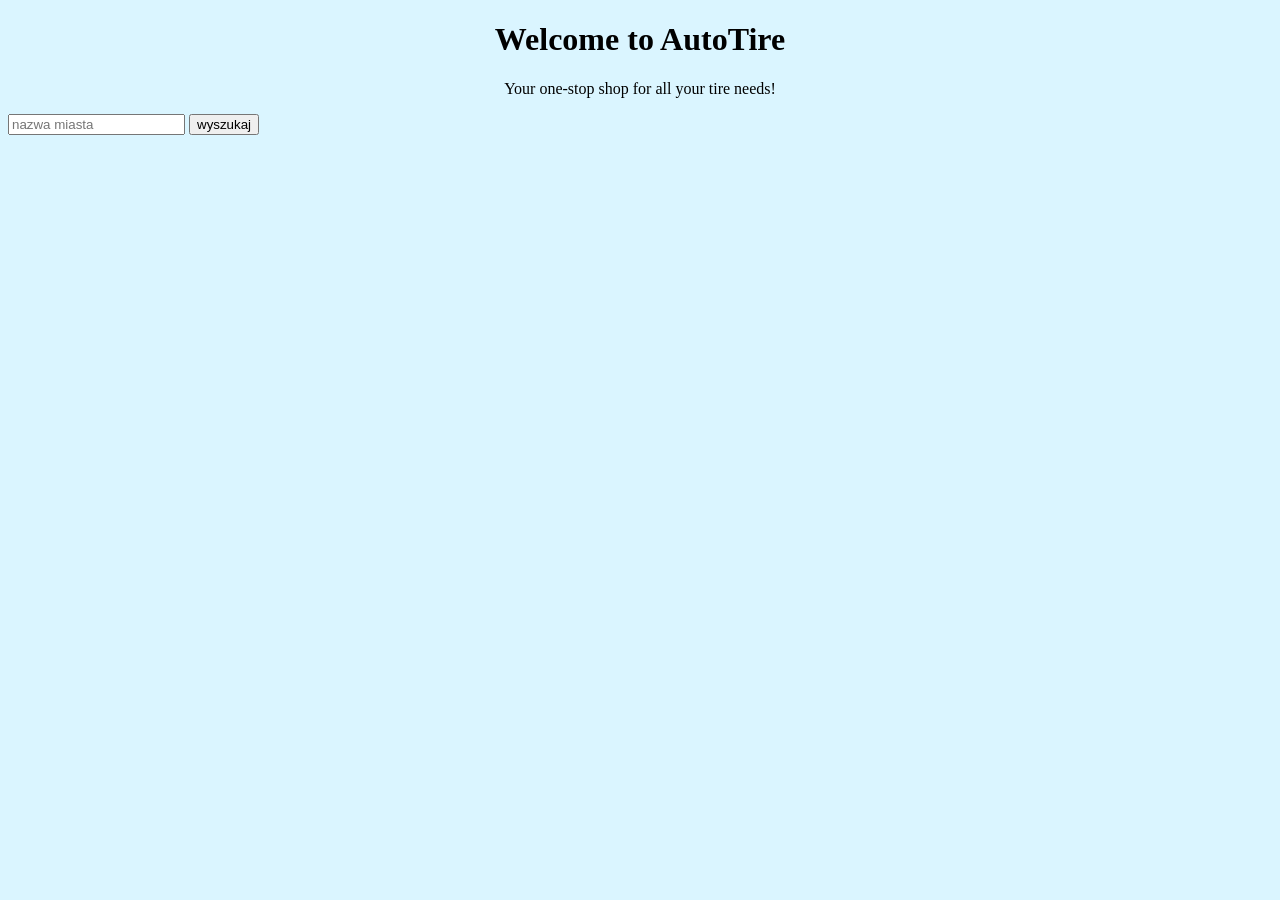
==== OponyWeb/wwwroot/index.html @ 25020d16 "connect frontend with backend API display tire recommendation on frontend, parse JSON response and s" ====
﻿<!DOCTYPE html>
<html>
    <head>
        <meta charset="utf-8" />
        <link rel="stylesheet" href="css/site.css">
        <title>AutoTire</title>
    </head>
    <body>
        <h1>Welcome to AutoTire</h1>
        <p>Your one-stop shop for all your tire needs!</p>

        <input type="text" id="cityInput" placeholder="nazwa miasta" >
        <input type="submit" value="wyszukaj" id="searchBtn">

        <div id="result">
        <!-- <h1>rekomendacja</h1> -->
        </div>

        <script src="js/site.js"></script>
    </body>
</html>
---- OponyWeb/wwwroot/css/site.css ----
﻿body {
    background-color: rgb(218, 245, 255);
}

p {
    text-align: center;
}

h1 {
    text-align: center;
}

form {
    text-align: center;
}
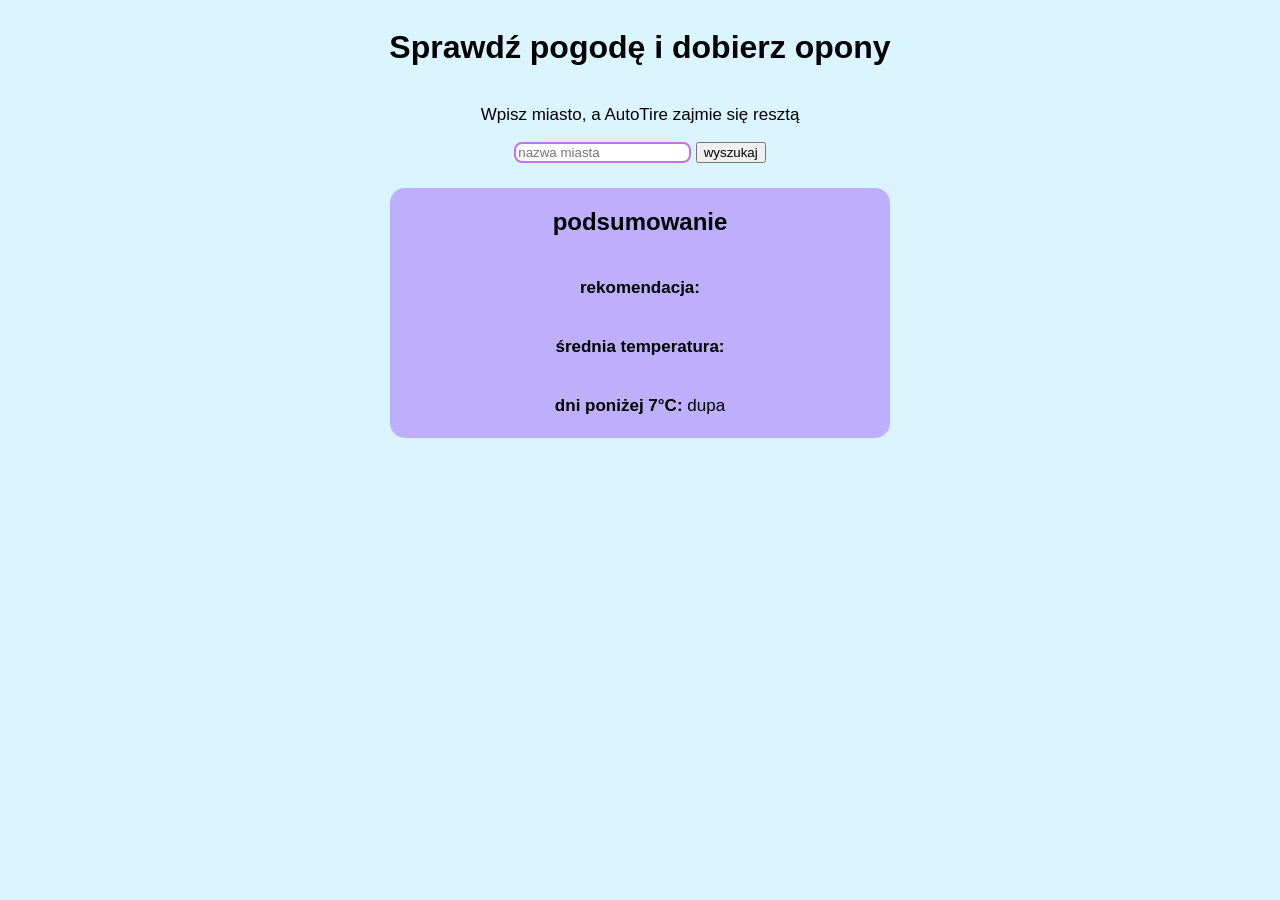
==== commit e1831989: "use enum codes and add tire recommendation summary" ====
--- a/OponyWeb/wwwroot/index.html
+++ b/OponyWeb/wwwroot/index.html
@@ -4,18 +4,40 @@
         <meta charset="utf-8" />
         <link rel="stylesheet" href="css/site.css">
         <title>AutoTire</title>
+        <link rel="shortcut icon" href="#">
     </head>
     <body>
-        <h1>Welcome to AutoTire</h1>
-        <p>Your one-stop shop for all your tire needs!</p>
+        <h1>Sprawdź pogodę i dobierz opony</h1>
+        <p>Wpisz miasto, a AutoTire zajmie się resztą</p>
 
-        <input type="text" id="cityInput" placeholder="nazwa miasta" >
-        <input type="submit" value="wyszukaj" id="searchBtn">
+        <section class="search-section">
+            <input type="text" id="cityInput" placeholder="nazwa miasta" >
+            <input type="button" value="wyszukaj" id="searchBtn">
+        </section>
 
-        <div id="result">
-        <!-- <h1>rekomendacja</h1> -->
+        <!-- <h3>rekomendacja</h3>
+        <div id="recommendation"></div>
+        <div id="averageTemp"></div> -->
+
+        <section class="summary-section">
+        <div class="container">
+            <h2 id="summary">podsumowanie</h2>
+                <p id="rec">
+                    <strong>rekomendacja:</strong>
+                    <span id="recommendation"></span>
+                </p>
+                <p id="avr">
+                    <strong>średnia temperatura:</strong>
+                    <span id="averageTemp"></span>
+                </p>
+                <p id="avr">
+                    <strong>dni poniżej 7°C:</strong>
+                    <span id="daysBelow"></span>
+                    <span>dupa</span>
+                </p>
         </div>
-
+        </section>
+        
         <script src="js/site.js"></script>
     </body>
 </html>
--- a/OponyWeb/wwwroot/css/site.css
+++ b/OponyWeb/wwwroot/css/site.css
@@ -1,9 +1,13 @@
 ﻿body {
     background-color: rgb(218, 245, 255);
+    display: grid;
+    justify-content: center;
+    font-family: 'Segoe UI', Tahoma, Geneva, Verdana, sans-serif;
 }
 
 p {
     text-align: center;
+    font-size: 17px;
 }
 
 h1 {
@@ -12,4 +16,38 @@
 
 form {
     text-align: center;
-}+}
+
+.container {
+    margin: auto;
+    height: 250px;
+    width: 500px;
+    background-color: rgb(189, 175, 250);
+    border-radius: 15px;
+    display: grid;
+    justify-content: center;
+
+}
+
+
+input[type=text] {
+  border: 2px solid rgb(191, 115, 241);
+  border-radius: 8px;
+}
+
+#summary {
+    display: flex;
+    justify-content: center;
+}
+
+.search-section {
+    margin-bottom: 25px;
+    text-align: center;
+}
+
+.summary-section {
+    margin-top: 0px;
+}
+/* #searchBtn {
+    gap: 2px;
+} */
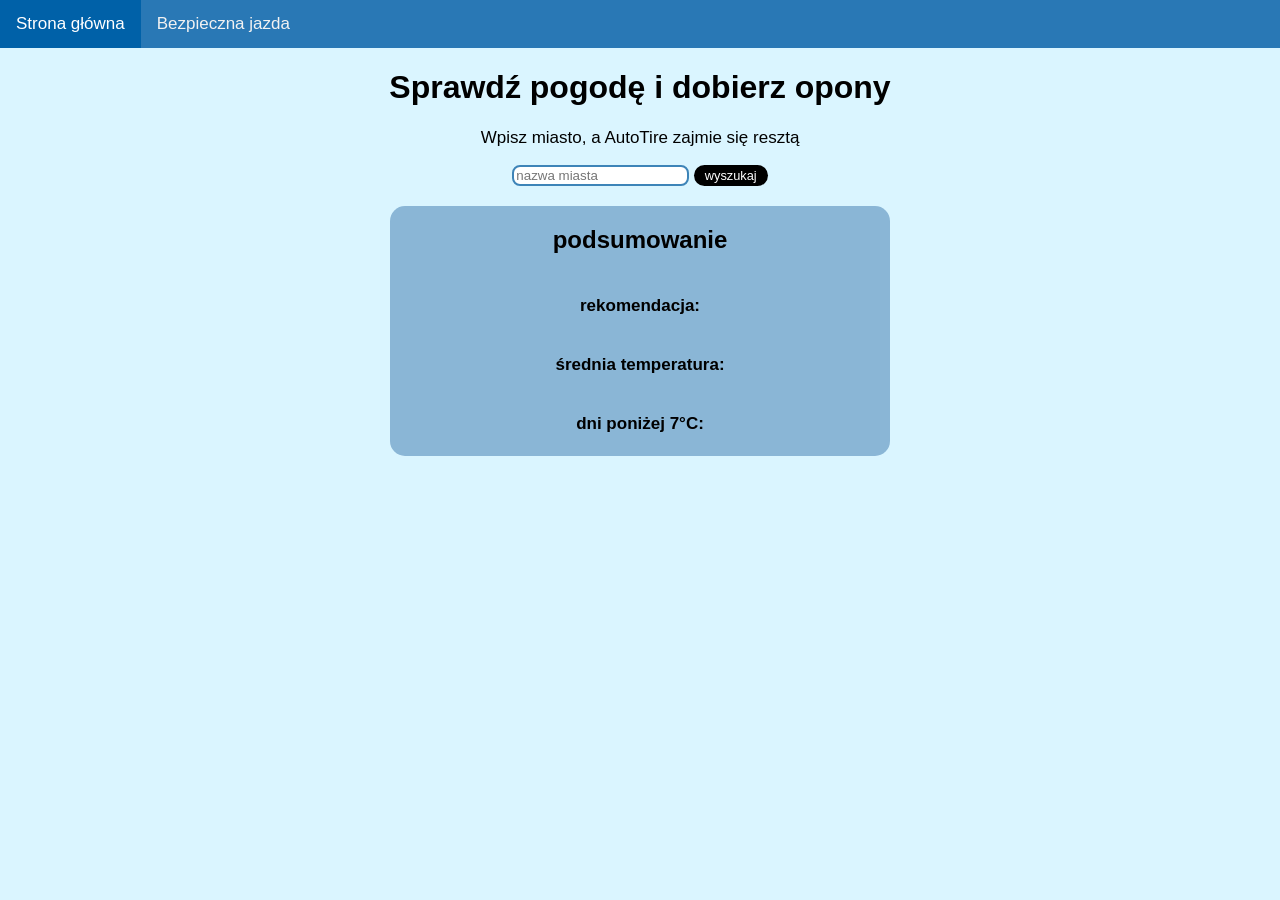
==== commit a695fb22: "Restructure backend for the better architecture" ====
--- a/OponyWeb/wwwroot/index.html
+++ b/OponyWeb/wwwroot/index.html
@@ -4,39 +4,46 @@
         <meta charset="utf-8" />
         <link rel="stylesheet" href="css/site.css">
         <title>AutoTire</title>
-        <link rel="shortcut icon" href="#">
+        <link rel="shortcut icon" href="images/icon.png">
     </head>
     <body>
+        <div class = "topnav">
+            <a class="active" href="index.html">Strona główna</a>
+            <a id="dupa" href="test.html">Bezpieczna jazda</a>
+        </div>
+
         <h1>Sprawdź pogodę i dobierz opony</h1>
         <p>Wpisz miasto, a AutoTire zajmie się resztą</p>
 
-        <section class="search-section">
-            <input type="text" id="cityInput" placeholder="nazwa miasta" >
-            <input type="button" value="wyszukaj" id="searchBtn">
-        </section>
+        <form id="search-section">
+            <input type="text" id="cityInput" placeholder="nazwa miasta" required>
+            <input type="submit" value="wyszukaj" id="searchBtn">
+        </form>
 
         <!-- <h3>rekomendacja</h3>
         <div id="recommendation"></div>
         <div id="averageTemp"></div> -->
 
-        <section class="summary-section">
-        <div class="container">
-            <h2 id="summary">podsumowanie</h2>
-                <p id="rec">
-                    <strong>rekomendacja:</strong>
-                    <span id="recommendation"></span>
-                </p>
-                <p id="avr">
-                    <strong>średnia temperatura:</strong>
-                    <span id="averageTemp"></span>
-                </p>
-                <p id="avr">
-                    <strong>dni poniżej 7°C:</strong>
-                    <span id="daysBelow"></span>
-                    <span>dupa</span>
-                </p>
-        </div>
+        <section id="summarySection" class="summary-section">
+            <div class="container">
+                <h2 id="summary">podsumowanie</h2>
+                    <p id="rec">
+                        <strong>rekomendacja:</strong>
+                        <span id="recommendation"></span>
+                    </p>
+                    <p id="avr">
+                        <strong>średnia temperatura:</strong>
+                        <span id="averageTemp"></span>
+                    </p>
+                    <p id="days">
+                        <strong>dni poniżej 7°C:</strong>
+                        <span id="daysBelow"></span>
+                        <span></span>
+                    </p>
+            </div>
         </section>
+
+        <!-- <h3"><a id="dupa" href="test.html">kliknij</a></h3> -->
         
         <script src="js/site.js"></script>
     </body>
--- a/OponyWeb/wwwroot/css/site.css
+++ b/OponyWeb/wwwroot/css/site.css
@@ -1,8 +1,7 @@
 ﻿body {
     background-color: rgb(218, 245, 255);
-    display: grid;
-    justify-content: center;
     font-family: 'Segoe UI', Tahoma, Geneva, Verdana, sans-serif;
+    margin: 0; /* do navi bar (przerwa na gorze) */
 }
 
 p {
@@ -14,15 +13,15 @@
     text-align: center;
 }
 
-form {
+/* form {
     text-align: center;
-}
+} */
 
 .container {
     margin: auto;
     height: 250px;
     width: 500px;
-    background-color: rgb(189, 175, 250);
+    background-color: #8AB6D6;
     border-radius: 15px;
     display: grid;
     justify-content: center;
@@ -31,7 +30,7 @@
 
 
 input[type=text] {
-  border: 2px solid rgb(191, 115, 241);
+  border: 2px solid #3D84B8;
   border-radius: 8px;
 }
 
@@ -40,14 +39,64 @@
     justify-content: center;
 }
 
-.search-section {
-    margin-bottom: 25px;
+#search-section {
+    margin-bottom: 20px;
     text-align: center;
 }
 
-.summary-section {
+/* .summary-section {
     margin-top: 0px;
+} */
+
+.hidden {
+    visibility: hidden;
 }
 /* #searchBtn {
     gap: 2px;
-} */+} */
+
+#searchBtn {
+    border: none;
+    cursor: pointer;
+    border-radius: 12px;
+    font-size: 0.8rem;
+    background-color: black;
+    color: white;
+    padding: 3.1px 11px;
+}
+
+ #dupa {
+    text-decoration: none;
+ }
+
+ /* .container {
+    display: flex;
+    flex-wrap: wrap;
+    justify-content: center;
+    gap: 20px;
+} */
+
+
+.topnav {
+  overflow: hidden;
+  background-color: #2978B5;
+}
+
+.topnav a {
+  float: left;
+  color: #f2f2f2;
+  text-align: center;
+  padding: 14px 16px;
+  text-decoration: none;
+  font-size: 17px;
+}
+
+.topnav a:hover {
+  background-color: #ddd;
+  color: black;
+}
+
+.topnav a.active {
+  background-color: #0061A8;
+  color: white;
+}
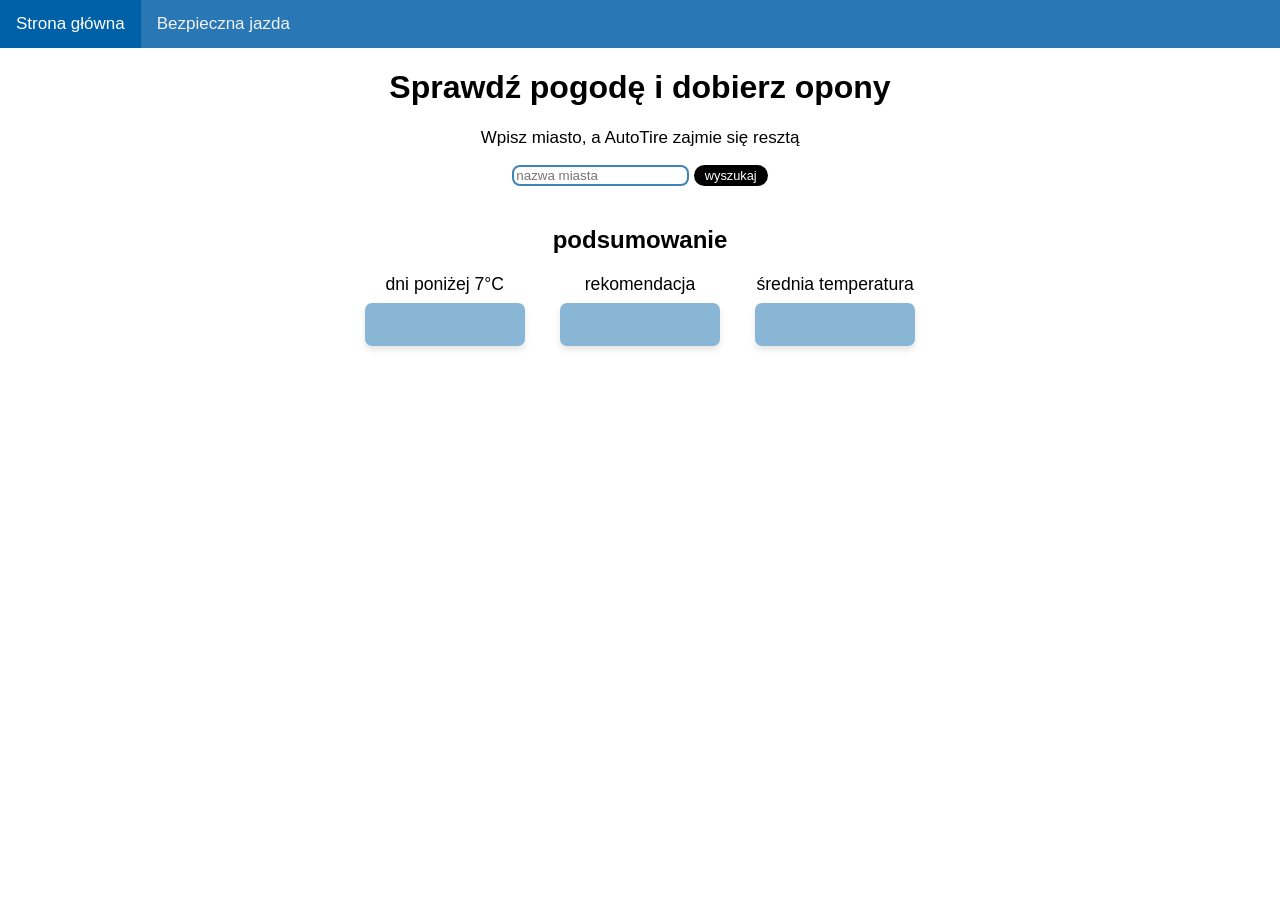
==== commit f5a87368: "improve summary layout" ====
--- a/OponyWeb/wwwroot/index.html
+++ b/OponyWeb/wwwroot/index.html
@@ -20,28 +20,30 @@
             <input type="submit" value="wyszukaj" id="searchBtn">
         </form>
 
-        <!-- <h3>rekomendacja</h3>
-        <div id="recommendation"></div>
-        <div id="averageTemp"></div> -->
+        <h2 id="summary">podsumowanie</h2>
 
-        <section id="summarySection" class="summary-section">
-            <div class="container">
-                <h2 id="summary">podsumowanie</h2>
-                    <p id="rec">
-                        <strong>rekomendacja:</strong>
-                        <span id="recommendation"></span>
-                    </p>
-                    <p id="avr">
-                        <strong>średnia temperatura:</strong>
-                        <span id="averageTemp"></span>
-                    </p>
-                    <p id="days">
-                        <strong>dni poniżej 7°C:</strong>
-                        <span id="daysBelow"></span>
-                        <span></span>
-                    </p>
+        <div class="rows">
+            <div class="column">
+                <div class="text">dni poniżej 7°C</div>
+                <div class="container">
+                    <strong id="daysBelow"></strong>
+                </div>
             </div>
-        </section>
+
+            <div class="column">
+                <div class="text">rekomendacja</div>
+                <div class="container">
+                    <strong id="recommendation"></strong>
+                </div>
+            </div>
+
+            <div class="column">
+                <div class="text">średnia temperatura</div>
+                <div class="container">
+                    <strong id="averageTemp"></strong>
+                </div>
+            </div>
+        </div>
 
         <!-- <h3"><a id="dupa" href="test.html">kliknij</a></h3> -->
         
--- a/OponyWeb/wwwroot/css/site.css
+++ b/OponyWeb/wwwroot/css/site.css
@@ -1,5 +1,5 @@
 ﻿body {
-    background-color: rgb(218, 245, 255);
+    background-color: white;
     font-family: 'Segoe UI', Tahoma, Geneva, Verdana, sans-serif;
     margin: 0; /* do navi bar (przerwa na gorze) */
 }
@@ -17,17 +17,42 @@
     text-align: center;
 } */
 
-.container {
-    margin: auto;
-    height: 250px;
-    width: 500px;
+/* .container1,
+.container2,
+.container3 {
+    height: 7.5rem;
+    width: 10rem;
     background-color: #8AB6D6;
     border-radius: 15px;
-    display: grid;
-    justify-content: center;
-
+    font-size: 100px;
+    text-align: center;
+    vertical-align: middle;
+    line-height: 3rem;
 }
 
+.summary-section1 {
+    display: flex;
+    justify-content: center;
+    gap: 4rem;
+}
+
+.summary-section2 {
+    display: flex;
+    justify-content: center;
+    gap: 2rem;
+}
+
+#daysBelow {
+    font-size: 1.4rem;
+}
+
+#recommendation {
+    font-size: 1.3rem;
+}
+
+#averageTemp {
+    font-size: 1.4rem;
+} */
 
 input[type=text] {
   border: 2px solid #3D84B8;
@@ -37,6 +62,8 @@
 #summary {
     display: flex;
     justify-content: center;
+    margin-top: 2.5rem;
+
 }
 
 #search-section {
@@ -44,16 +71,9 @@
     text-align: center;
 }
 
-/* .summary-section {
-    margin-top: 0px;
-} */
-
 .hidden {
     visibility: hidden;
 }
-/* #searchBtn {
-    gap: 2px;
-} */
 
 #searchBtn {
     border: none;
@@ -68,14 +88,6 @@
  #dupa {
     text-decoration: none;
  }
-
- /* .container {
-    display: flex;
-    flex-wrap: wrap;
-    justify-content: center;
-    gap: 20px;
-} */
-
 
 .topnav {
   overflow: hidden;
@@ -92,11 +104,40 @@
 }
 
 .topnav a:hover {
-  background-color: #ddd;
+  background-color: #dddddd;
   color: black;
 }
 
 .topnav a.active {
   background-color: #0061A8;
   color: white;
+}
+
+.container {
+    height: 2.7rem;
+    width: 10rem;
+    background-color: #8AB6D6;
+    border-radius: 7px;
+    font-size: 1.1rem;
+    text-align: center;
+    vertical-align: middle;
+    line-height: 2.5rem;
+    box-shadow: 0px 4px 6px rgba(0, 0, 0, 0.1);
+}
+
+.rows {
+    display: flex;
+    justify-content: center;
+    gap: 2.2rem;
+}
+
+.column {
+    
+}
+
+.text {
+    display: flex;
+    justify-content: center;
+    font-size: 1.1rem;
+    margin-bottom: 0.5rem;
 }
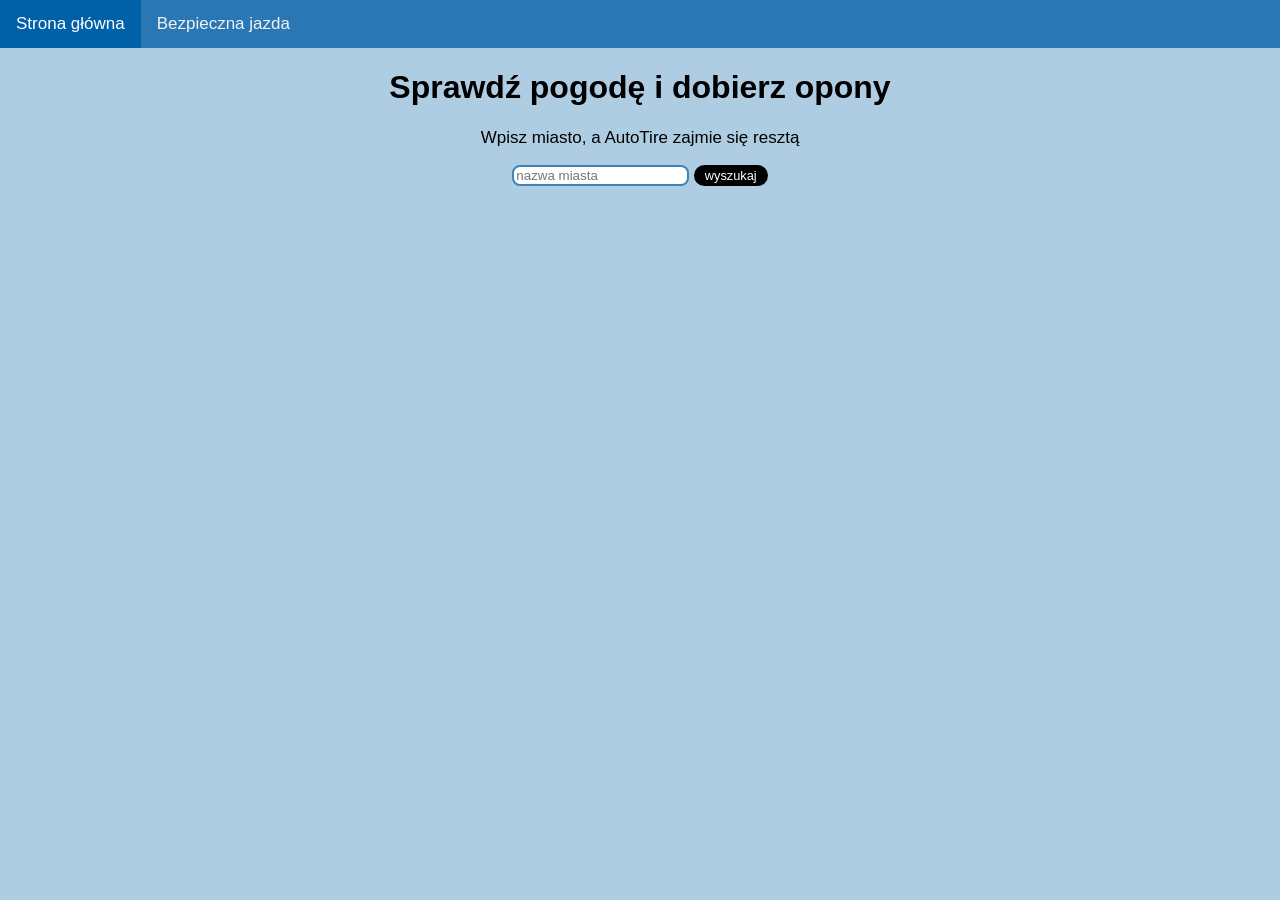
==== commit 02602e8b: "added search nerbay car repair (google api places)" ====
--- a/OponyWeb/wwwroot/index.html
+++ b/OponyWeb/wwwroot/index.html
@@ -9,7 +9,7 @@
     <body>
         <div class = "topnav">
             <a class="active" href="index.html">Strona główna</a>
-            <a id="dupa" href="test.html">Bezpieczna jazda</a>
+            <a id="safeDrive" href="test.html">Bezpieczna jazda</a>
         </div>
 
         <h1>Sprawdź pogodę i dobierz opony</h1>
@@ -17,12 +17,13 @@
 
         <form id="search-section">
             <input type="text" id="cityInput" placeholder="nazwa miasta" required>
-            <input type="submit" value="wyszukaj" id="searchBtn">
+            <input type="submit" onclick="ShowSummary()" value="wyszukaj" id="searchBtn">
         </form>
 
-        <h2 id="summary">podsumowanie</h2>
 
-        <div class="rows">
+        <h2 id="summary" style="display: none;">podsumowanie</h2>
+
+        <div id="rows" style="display: none;">
             <div class="column">
                 <div class="text">dni poniżej 7°C</div>
                 <div class="container">
@@ -45,7 +46,13 @@
             </div>
         </div>
 
-        <!-- <h3"><a id="dupa" href="test.html">kliknij</a></h3> -->
+            <div id="nerbayCarRepairReload">
+                <h1 id="carRepair" style="display: none">pobliskie warsztaty</h1>
+                <div id="x">
+                    <div id="nerbayCarRepair">
+                </div>
+            </div>
+        </div>
         
         <script src="js/site.js"></script>
     </body>
--- a/OponyWeb/wwwroot/css/site.css
+++ b/OponyWeb/wwwroot/css/site.css
@@ -1,7 +1,7 @@
 ﻿body {
-    background-color: white;
+    background-color: #aecce2;
     font-family: 'Segoe UI', Tahoma, Geneva, Verdana, sans-serif;
-    margin: 0; /* do navi bar (przerwa na gorze) */
+    margin: 0; 
 }
 
 p {
@@ -12,47 +12,6 @@
 h1 {
     text-align: center;
 }
-
-/* form {
-    text-align: center;
-} */
-
-/* .container1,
-.container2,
-.container3 {
-    height: 7.5rem;
-    width: 10rem;
-    background-color: #8AB6D6;
-    border-radius: 15px;
-    font-size: 100px;
-    text-align: center;
-    vertical-align: middle;
-    line-height: 3rem;
-}
-
-.summary-section1 {
-    display: flex;
-    justify-content: center;
-    gap: 4rem;
-}
-
-.summary-section2 {
-    display: flex;
-    justify-content: center;
-    gap: 2rem;
-}
-
-#daysBelow {
-    font-size: 1.4rem;
-}
-
-#recommendation {
-    font-size: 1.3rem;
-}
-
-#averageTemp {
-    font-size: 1.4rem;
-} */
 
 input[type=text] {
   border: 2px solid #3D84B8;
@@ -85,7 +44,7 @@
     padding: 3.1px 11px;
 }
 
- #dupa {
+ #safeDrive {
     text-decoration: none;
  }
 
@@ -116,7 +75,7 @@
 .container {
     height: 2.7rem;
     width: 10rem;
-    background-color: #8AB6D6;
+    background-color: #E8F0FE;
     border-radius: 7px;
     font-size: 1.1rem;
     text-align: center;
@@ -125,14 +84,10 @@
     box-shadow: 0px 4px 6px rgba(0, 0, 0, 0.1);
 }
 
-.rows {
+#rows {
     display: flex;
     justify-content: center;
     gap: 2.2rem;
-}
-
-.column {
-    
 }
 
 .text {
@@ -140,4 +95,32 @@
     justify-content: center;
     font-size: 1.1rem;
     margin-bottom: 0.5rem;
-}+}
+
+#carRepair {
+    display: flex;
+    justify-content: center;
+    margin-top: 2.6rem;
+    margin-bottom: 0rem;
+    font-size: 24px;
+}
+
+#karta-warsztatu{
+    display: inline-table;
+    margin-right: 0.7rem;
+    margin-left: 0.7rem;
+    margin-top: 2rem;
+    text-align: center;
+    height: 17rem;
+    width: 16rem;
+    background-color: #E8F0FE;
+    border-radius: 7px;
+    font-size: 1.1rem;
+    line-height: 2rem;
+    box-shadow: 0px 4px 6px rgba(0, 0, 0, 0.1);
+}
+
+#x {
+    display: flex;
+    justify-content: center;
+}
